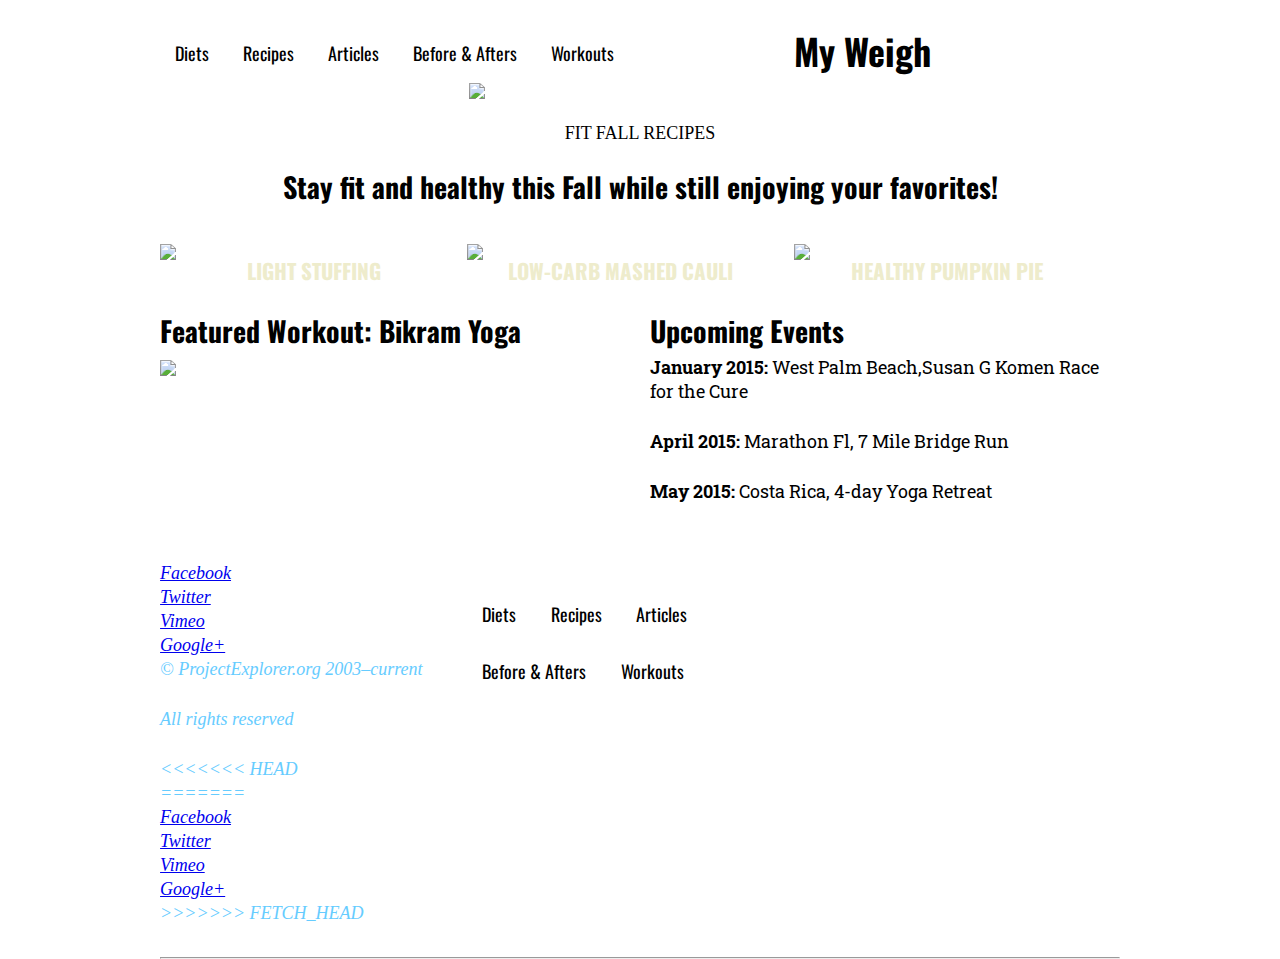
==== index.html @ 6be721cc "reset foulder" ====
<!DOCTYPE html>
<head>
    <title>My Weigh</title>
    <meta charset="utf-8" />
    <link href="css/style.css" rel="stylesheet" />
</head>

<body>
    <div class="wrapper">
        <header>
            <h1 class="third">My Weigh</h1>
            </header>
        <p>
            <nav>
                <a href="#">Diets</a>
                <a href="#">Recipes</a>
                <a href="#">Articles</a>
                <a href="#">Before & Afters</a>
                <a href="#">Workouts</a>
            </nav>
        
        <section class="banner full">
            <img src="http://musclematters.ca/wp-content/uploads/2012/05/fi_The-Health-Benefits-of-Yoga.jpg" />
            <p>
                FIT FALL RECIPES
            </p>
            <h2>Stay fit and healthy this Fall while still enjoying your favorites!</h2>
        </section>
        <section>
            <div class="third promo level-elementary">
                <img src="http://www.greenchildmagazine.com/wp-content/uploads/2012/11/Priscillas-Perfect-Pumpkin-Pie.jpeg" />
                <h3>
                    <a href="#">
                        Healthy Pumpkin Pie
                    </a>
                </h3>
            </div>
            <div class="third promo level-middle">
                <img src="http://farm6.static.flickr.com/5010/5296453991_391d207534.jpg" />
                <h3>
                    <a href="#">
                        Low-carb mashed cauli
                    </a>
                </h3>
            </div>
            <div class="third last promo level-high">
                <img src="http://cdn.ohsheglows.com/wp-content/uploads/2012/04/IMG_8769.jpg" />
                <h3>
                    <a href="#">
                        light stuffing
                    </a>
                </h3>
            </div>
        </section>
        <section class="half featured">
            <h2>Featured Workout: Bikram Yoga</h2>
            <img src="http://www.shareslo.com/wp-content/uploads/2014/02/lightsweatyoga.jpg" />
        </section>
        <section class="half featured last">
            <h2>Upcoming Events</h2>
            <article>
            </article>
            <article>
                <p>
                    
                    <span class="dateline">January 2015:</span> West Palm Beach,Susan G Komen Race for the Cure
                </p>
            </article>
            <article>
                <p>
                    <span class="dateline">April 2015:</span> Marathon Fl, 7 Mile Bridge Run
                </p>
            </article>
            <article>
                <p>
                    <span class="dateline">May 2015:</span> Costa Rica, 4-day Yoga Retreat
                </p>
            </article>
        </section>
    </div>
    <footer>
        <div class="wrapper">
            <div class="third">
                <ul>
                   
                </ul>
            </div>
            <div class="third">
                <ul>
                  </header>
        <p>
            <nav>
                <a href="#">Diets</a>
                <a href="#">Recipes</a>
                <a href="#">Articles</a>
                <a href="#">Before & Afters</a>
                <a href="#">Workouts</a>
            </nav>
        </p>
                </ul>
            </div>
            <div class="third last">
                <ul>
                   
               
                    <li><a href="https://www.facebook.com/">Facebook</a></li>
                    <li><a href="https://twitter.com/">Twitter</a></li>
                    <li><a href="http://vimeo.com/">Vimeo</a></li>
                    <li> <a href="https://plus.google.com/communities/">Google+</a></li>
                
     </ul>
                <p>&copy; ProjectExplorer.org 2003&ndash;current</p>
                <p>All rights reserved</p>
<<<<<<< HEAD
                <ul class="social">              
=======
                <ul class="social">
                    <li><a href="https://www.facebook.com/pages/Bill-Murray/113251082021805">Facebook</a></li>
                    <li><a href="https://twitter.com/biiimurray">Twitter</a></li>
                    <li><a href="http://vimeo.com/tag:bill+murray">Vimeo</a></li>
                    <li> <a href="https://plus.google.com/communities/118169988540804081732">Google+</a></li>
                
                
>>>>>>> FETCH_HEAD
                
                
                
                
               
                
                
                
                
                
                
                
                
                
                </ul>
            </div>
            <hr class="clearfix" />
        </div>
    </footer>
</body>
---- css/style.css ----
@import url(http://fonts.googleapis.com/css?family=Roboto+Slab:400,700);
@import url(http://fonts.googleapis.com/css?family=Oswald:300);
* {
    margin:0;
    padding:0;
}

body {
    font: 18px/24px 'Roboto Slab', serif;
}

h1, h2, h3, h4, h5, h6 {
    font-family: 'Oswald', sans-serif;
}

h1 {
    line-height: 50px;
}

h2 {
    font-size: 28px;
    line-height: 32px;
    margin-bottom: 8px;
}


p {
    margin-bottom: 26px;
}

img {
    width: 100%;
}

header {
    margin-bottom: 10px;
}

nav a {
    border-bottom: 3px solid #ffffff;
    color: #000;
    display: inline-block;
    font: 18px/24px 'Oswald', sans-serif;
    padding: 15px;
    text-decoration: none;
}

nav a:hover {
    border-bottom: 4px solid #5cb0ff;
}

article h1 {
    margin-bottom: 8px;
}

article h1+img {
    margin-bottom: 24px;
}

article h2 {
    margin-bottom: 12px;
}

aside h3 {
    font-size: 14px;
    margin-bottom: 4px;
    margin-top: 32px;   
}

aside h3:first-child {
    margin-bottom: 10px;
    margin-top: 10px;
}

aside ul {
    font-size: 12px;
    list-style-type: none;
}

.two third
aside a {
    color: #5cb0ff;
    text-decoration: none;
}

aside a:after {
   content: " >";
}

figure {
    margin-bottom: -8px;
}

figcaption {
    font-size: 12px;
    margin-bottom: 24px;
    margin-top: -6px;
}


footer {
<<<<<<< HEAD
    background-color: #EEDFCC;
=======
    background-color: #FF66CC;
    font-family: hevitica, serif;
    font-style: italic;
>>>>>>> FETCH_HEAD
    clear: both;
    color: #66CCFF;
}

footer ul {
    list-style-type: none;
}

li footer { color : 00CCCC; }
.wrapper {
    margin: 0 auto;
    max-width: 960px;
    
}

.full, .third, .half {
    margin-bottom: 32px;
}

.third {
    float: right;
    padding-right: 2%; 
    width: 32%;
}

.twothird {
    float: left;
    padding-right: 8%; 
    width: 58%;    
}

.half {
    float: left;
    padding-right: 2%;
    width: 49%;
}

.last { /* :last-child isnt' supported in IE8 */
    padding-right: 0;
}

.clearfix {
    clear: both;
    display: block;
}

/* BEGIN modules */

.dateline {
    font-weight: 700;
}

.banner {
    font-family: 'times new roman', sans-serif;
    text-align: center;
}

.banner img {
    margin-bottom: 16px;
}

.banner p {
    padding: 0 15%;
}

.promo img {
    margin-bottom: -6px;
}

.promo h3 {
<<<<<<< HEAD
    background-color: #66CDAA;
=======
    background-color: #eeeecc;
>>>>>>> FETCH_HEAD
    padding: 8px 0;
    text-align: center;
    text-transform: uppercase; 
}

.promo.level-middle h3 {
<<<<<<< HEAD
    background-color: #CDB79E;
=======
    background-color: CCCCFF;
>>>>>>> FETCH_HEAD
}

.promo.level-high h3 {
    background-color: ;
}

.promo h3 a {
    color: #eeeccc;
    text-decoration: none;
}

.featured img {
    margin-top: 5px;
}

/* END modules */

@media (max-width: 600px) {

    .wrapper {
        width: 95%;
    }
    
    .half, .third, .twothird {
        width: 100%;
    }
    
    .banner p {
        padding: 0;
<<<<<<< HEAD
        text-align: right;   
=======
        text-align: center;   
>>>>>>> FETCH_HEAD
    }
    
}
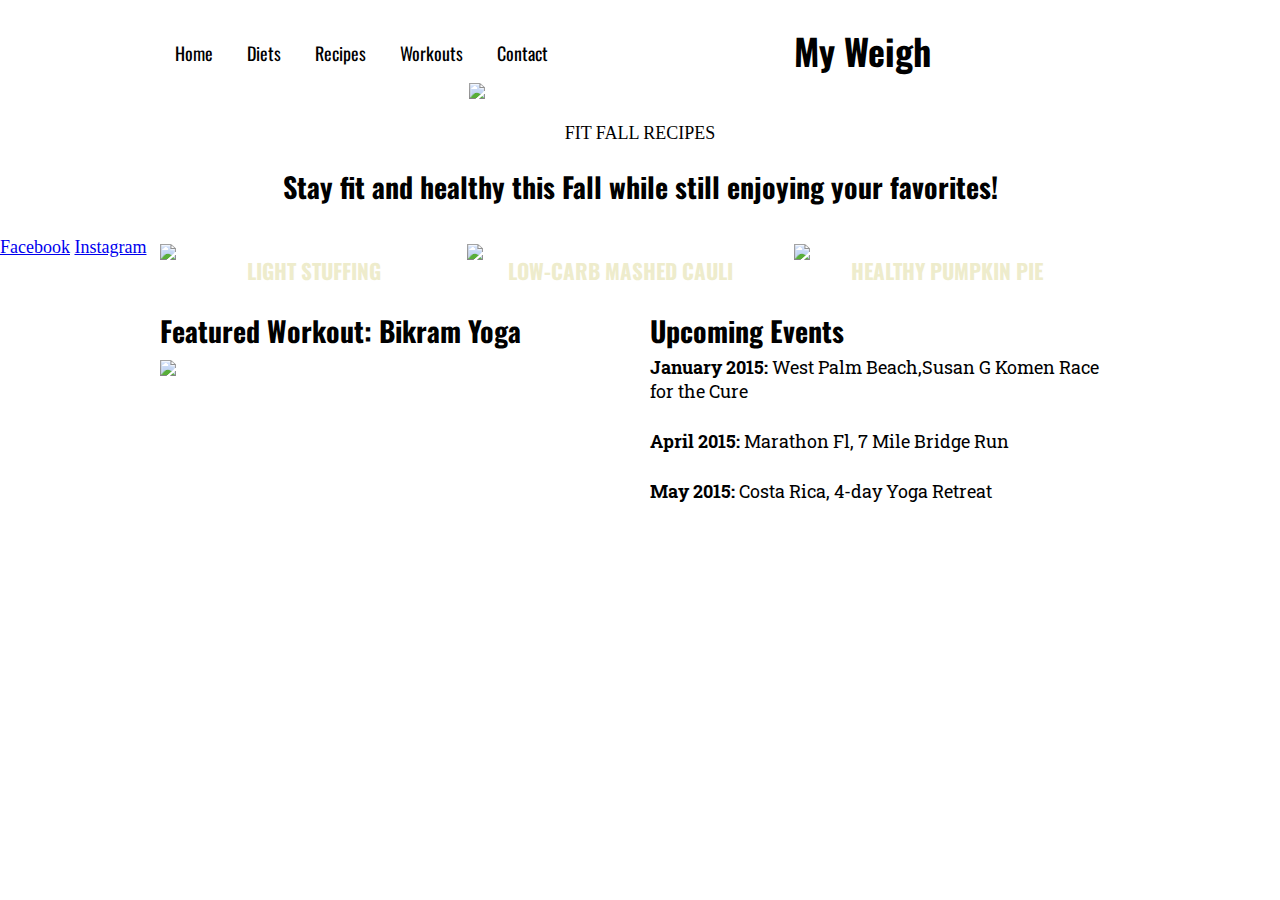
==== commit 36816284: "tags" ====
--- a/index.html
+++ b/index.html
@@ -1,4 +1,6 @@
 <!DOCTYPE html>
+<html>
+
 <head>
     <title>My Weigh</title>
     <meta charset="utf-8" />
@@ -12,11 +14,11 @@
             </header>
         <p>
             <nav>
-                <a href="#">Diets</a>
-                <a href="#">Recipes</a>
-                <a href="#">Articles</a>
-                <a href="#">Before & Afters</a>
-                <a href="#">Workouts</a>
+                <a href="index.html">Home</a>
+                <a href="diet.html">Diets</a>
+                <a href="recipe.html">Recipes</a>
+                <a href="workout.html">Workouts</a>
+                <a href=mailto:kturenne@ufl.edu>Contact</a>
             </nav>
         
         <section class="banner full">
@@ -78,67 +80,13 @@
             </article>
         </section>
     </div>
-    <footer>
-        <div class="wrapper">
-            <div class="third">
-                <ul>
+    
+    
+    <footer>      
+                    <a href="https://www.facebook.com/kacy.turenne">Facebook</a>
+                    <a href="http://instagram.com/kacymturenne">Instagram</a>
                    
-                </ul>
-            </div>
-            <div class="third">
-                <ul>
-                  </header>
-        <p>
-            <nav>
-                <a href="#">Diets</a>
-                <a href="#">Recipes</a>
-                <a href="#">Articles</a>
-                <a href="#">Before & Afters</a>
-                <a href="#">Workouts</a>
-            </nav>
-        </p>
-                </ul>
-            </div>
-            <div class="third last">
-                <ul>
-                   
-               
-                    <li><a href="https://www.facebook.com/">Facebook</a></li>
-                    <li><a href="https://twitter.com/">Twitter</a></li>
-                    <li><a href="http://vimeo.com/">Vimeo</a></li>
-                    <li> <a href="https://plus.google.com/communities/">Google+</a></li>
-                
-     </ul>
-                <p>&copy; ProjectExplorer.org 2003&ndash;current</p>
-                <p>All rights reserved</p>
-<<<<<<< HEAD
-                <ul class="social">              
-=======
-                <ul class="social">
-                    <li><a href="https://www.facebook.com/pages/Bill-Murray/113251082021805">Facebook</a></li>
-                    <li><a href="https://twitter.com/biiimurray">Twitter</a></li>
-                    <li><a href="http://vimeo.com/tag:bill+murray">Vimeo</a></li>
-                    <li> <a href="https://plus.google.com/communities/118169988540804081732">Google+</a></li>
-                
-                
->>>>>>> FETCH_HEAD
-                
-                
-                
-                
-               
-                
-                
-                
-                
-                
-                
-                
-                
-                
-                </ul>
-            </div>
-            <hr class="clearfix" />
-        </div>
+  
     </footer>
-</body>+</body>
+</html>--- a/css/style.css
+++ b/css/style.css
@@ -104,17 +104,14 @@
 =======
     background-color: #FF66CC;
     font-family: hevitica, serif;
-    font-style: italic;
 >>>>>>> FETCH_HEAD
     clear: both;
     color: #66CCFF;
 }
 
-footer ul {
-    list-style-type: none;
-}
-
-li footer { color : 00CCCC; }
+
+
+
 .wrapper {
     margin: 0 auto;
     max-width: 960px;
